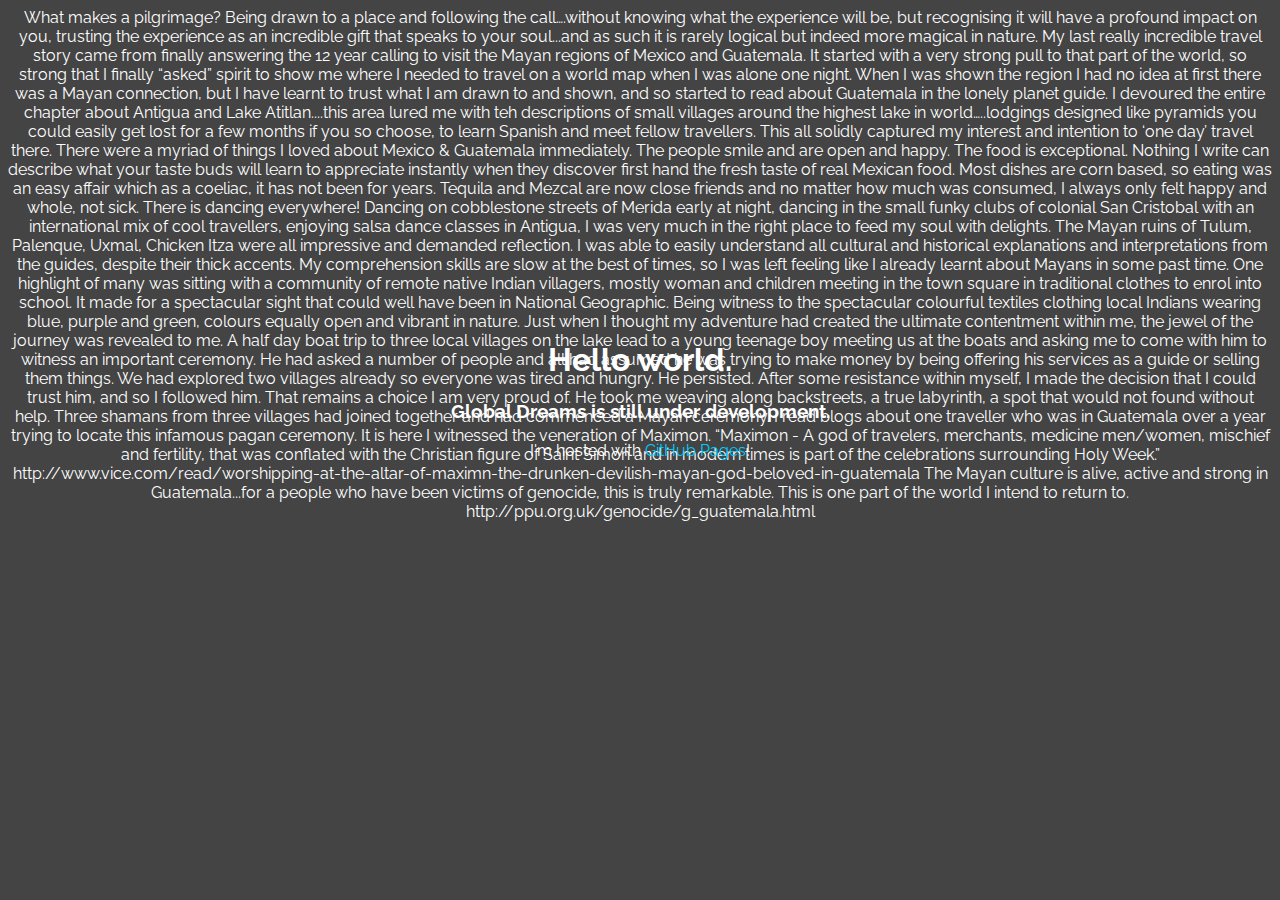
==== new.html @ 565400a1 "Added files to test blog system" ====
<!--
Global Dreams
Copyright (C) 2014, Nikki Woodward

All rights reserved until further notice.
-->
<!-- Site Cache Version: ?v01 -->
<!DOCTYPE html>
<html lang="en">
	<head>
		<!-- Metadata -->
		<meta charset="utf-8">
		<meta name="viewport" content="width=device-width,initial-scale=1,maximum-scale=1,user-scalable=no">
		<meta name="author" content="Nikki Woodward">
		
		<!-- Font -->
		<link rel="stylesheet" type="text/css" href="http://fonts.googleapis.com/css?family=Raleway:400,200,600">

		<!-- Title -->
		<title>Global Dreams</title>

		<!-- Stylesheets -->
		<link rel="stylesheet" type="text/css" href="src/globaldreams.css?v01">
	</head>
	<body>
		<!--ul id="navbar">
			<li></li>
		</ul-->
		<!--h1>Global Dreams...</h1>
		<h3>Connecting ❤s</h3-->
		<div id="content"></div>
		<div id="info">
			<h1>Hello world.</h1>
			<h3>Global Dreams is still under development.</h3>
			<p>I'm hosted with <a href="https://github.com/global-dreams/global-dreams.github.io">GitHub Pages</a>!</p>
		</div>

		<!-- Javascript -->
		<script src="http://code.jquery.com/jquery-2.0.3.min.js"></script>
		<script src="src/globaldreams.js?v01"></script>
	</body>
</html>
---- src/globaldreams.css ----
body {
	text-align:center;background:#444;color:#fff;font-family:Raleway;
}
a {
	text-decoration:none;color:#00ccff;
}
a:hover {
	color:#99ebff;
}
#info {
	max-width:600px;
	max-height:260px;
	position:absolute;
	top:0;
	bottom:0;
	left:0;
	right:0;
	margin:auto;
}
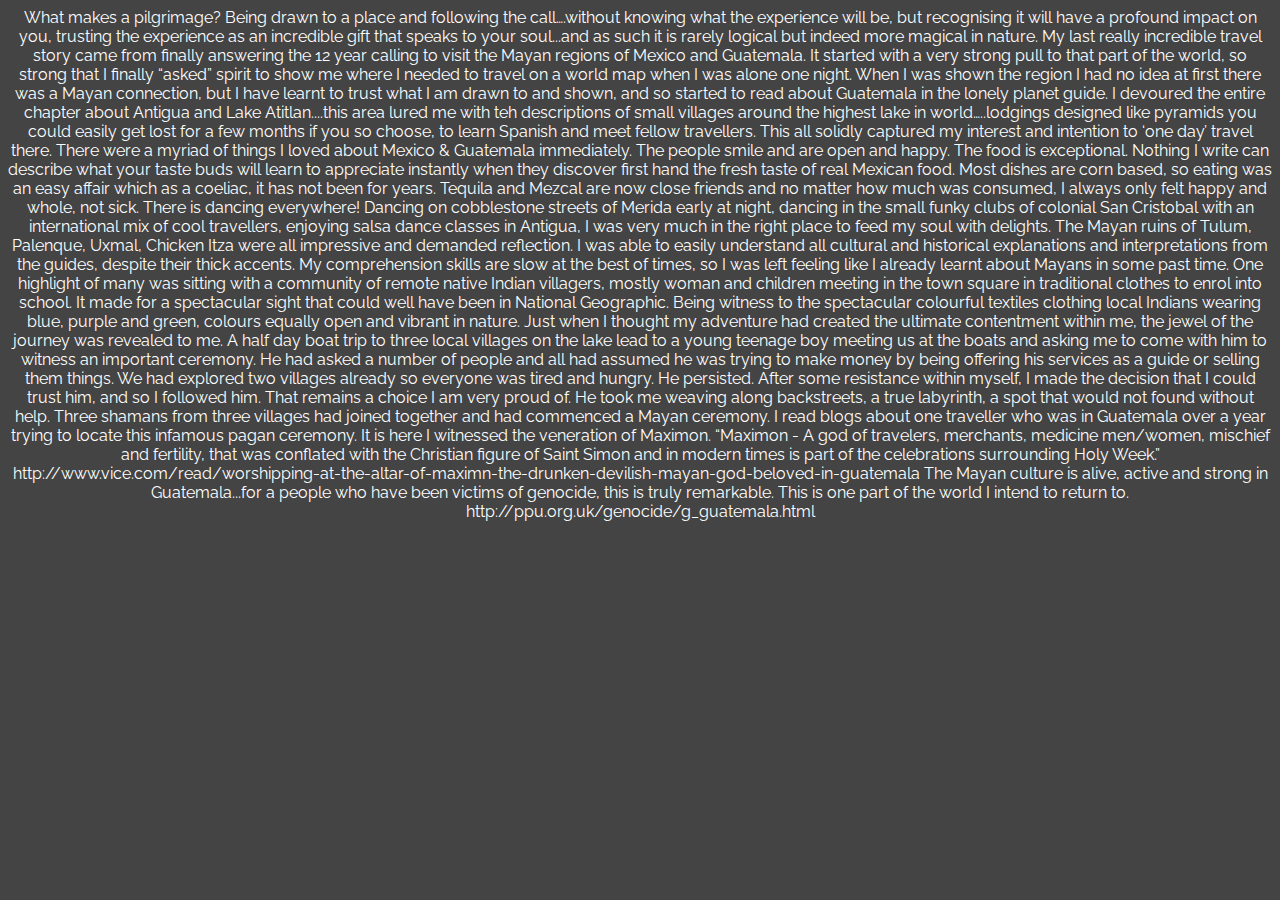
==== commit 1108cb25: "Updated test files" ====
--- a/new.html
+++ b/new.html
@@ -29,11 +29,6 @@
 		<!--h1>Global Dreams...</h1>
 		<h3>Connecting ❤s</h3-->
 		<div id="content"></div>
-		<div id="info">
-			<h1>Hello world.</h1>
-			<h3>Global Dreams is still under development.</h3>
-			<p>I'm hosted with <a href="https://github.com/global-dreams/global-dreams.github.io">GitHub Pages</a>!</p>
-		</div>
 
 		<!-- Javascript -->
 		<script src="http://code.jquery.com/jquery-2.0.3.min.js"></script>
